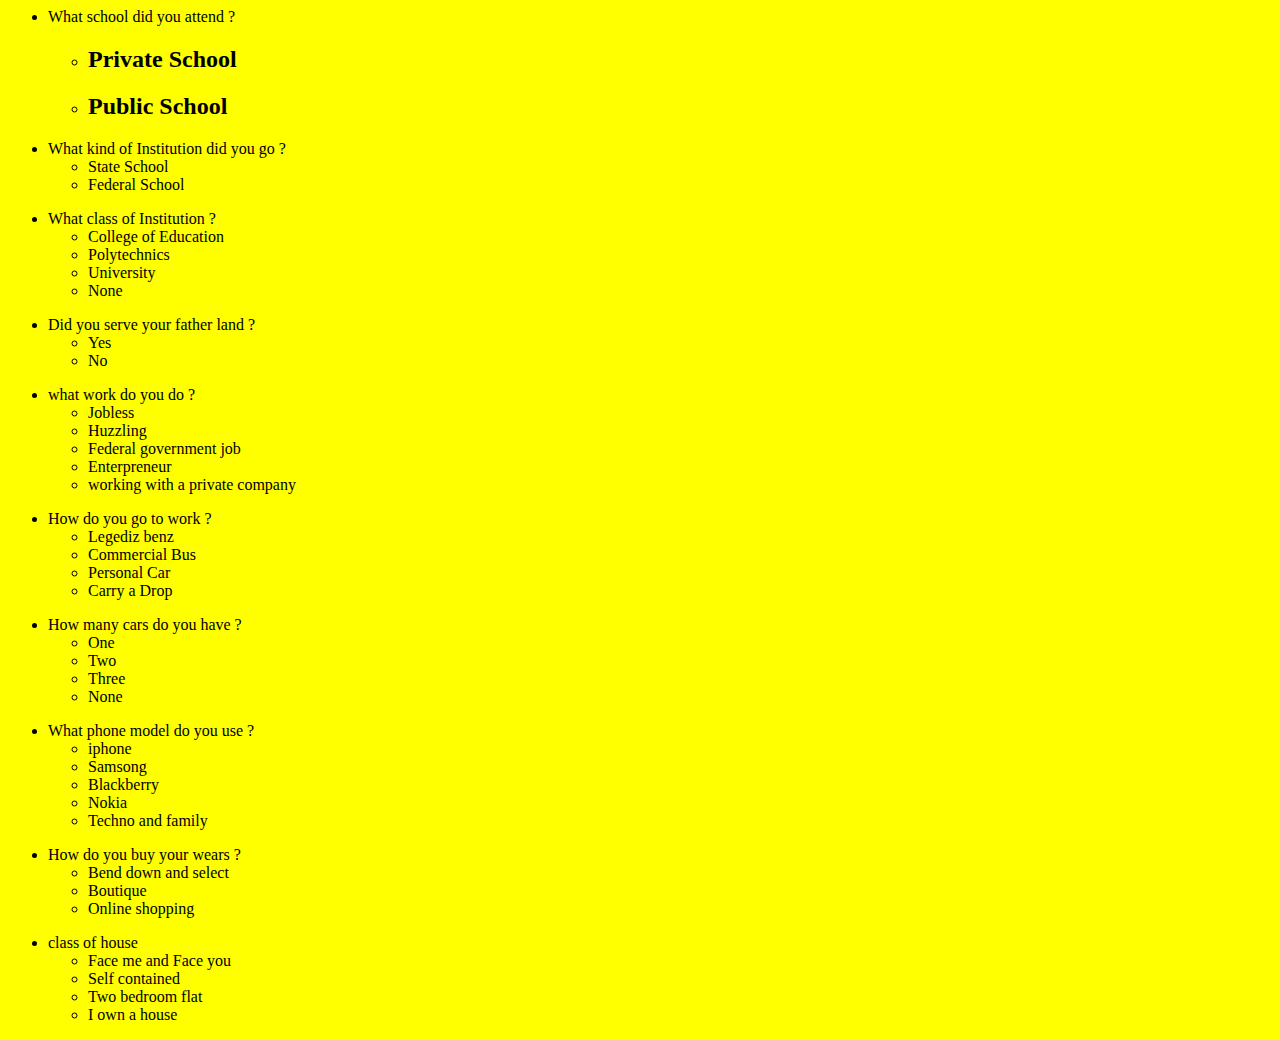
==== bigboyz.html @ fc7008f1 "initial stuff" ====
<html>
  <head>
  	<title>The Big Boyz Nigeria</title>
    <link type = "text/css" rel = "stylesheet", href = "stylesheet.css"/>
  </head>
  <body>
  	<div id = "wrapper">
  		<div id = "header">
  		</div>
  		<div id = "content">
        <div>
          <ul id = "">
             <li>What school did you attend ?
              <ul>
                 <li><h2>Private School</h2></li>
                 <li><h2>Public School</h2></li>
              </ul>
             </li>
          </ul>
        </div>
        <div>
          <ul>
              <li>What kind of Institution did you go ?
                <ul>
                  <li>State School</li>
                  <li>Federal School</li>
                </ul>
              </li>
          </ul>
        </div>
        <div>
        <ul>
            <li>What class of Institution ?
              <ul>
                <li>College of Education</li>
                <li>Polytechnics</li>
                <li>University</li>
                <li>None</li>
              </ul>
            </li>
        </ul>
      </div>
      <div>
        <ul>
            <li>Did you serve your father land ?
              <ul>
                <li>Yes</li>
                <li>No</li>
              </ul>
            </li>
        </ul>
      </div>
      <div>
        <ul>
          <li>what work do you do ?
              <ul>
                <li>Jobless</li>
                <li>Huzzling</li>
                <li>Federal government job</li>
                <li>Enterpreneur</li>
                <li>working with a private company</li>
              </ul>
            </li>
        </ul>
      </div>
      <div>
        <ul>
          <li>How do you go to work ?
              <ul>
                <li>Legediz benz</li>
                <li>Commercial Bus</li>
                <li>Personal Car</li>
                <li>Carry a Drop</li>
              </ul>
          </li>
        </ul>
      </div>
      <div>
        <ul>
          <li>How many cars do you have ?
              <ul>
                <li>One</li>
                <li>Two</li>
                <li>Three</li>
                <li>None</li>
              </ul>
          </li>
        </ul>
      </div>
      <div>
        <ul>
          <li>What phone model do you use ?
              <ul>
                <li>iphone</li>
                <li>Samsong</li>
                <li>Blackberry</li>
                <li>Nokia</li>
                <li>Techno and family</li>
              </ul>
          </li>
        </ul>
      </div>
        <ul>
          <li>How do you buy your wears ?
              <ul>
                <li>Bend down and select</li>
                <li>Boutique</li>
                <li>Online shopping</li>
              </ul>
          </li>
        </ul>
  		</div>
      <ul>
          <li>class of house 
              <ul>
                <li>Face me and Face you</li>
                <li>Self contained</li>
                <li>Two bedroom flat</li>
                <li>I own a house</li>
              </ul>
          </li>
        </ul>
  		<div id = "footer">
  		</div>
  	</div>
  </body>
</html>
---- stylesheet.css ----
body{
	background-color: yellow;
}
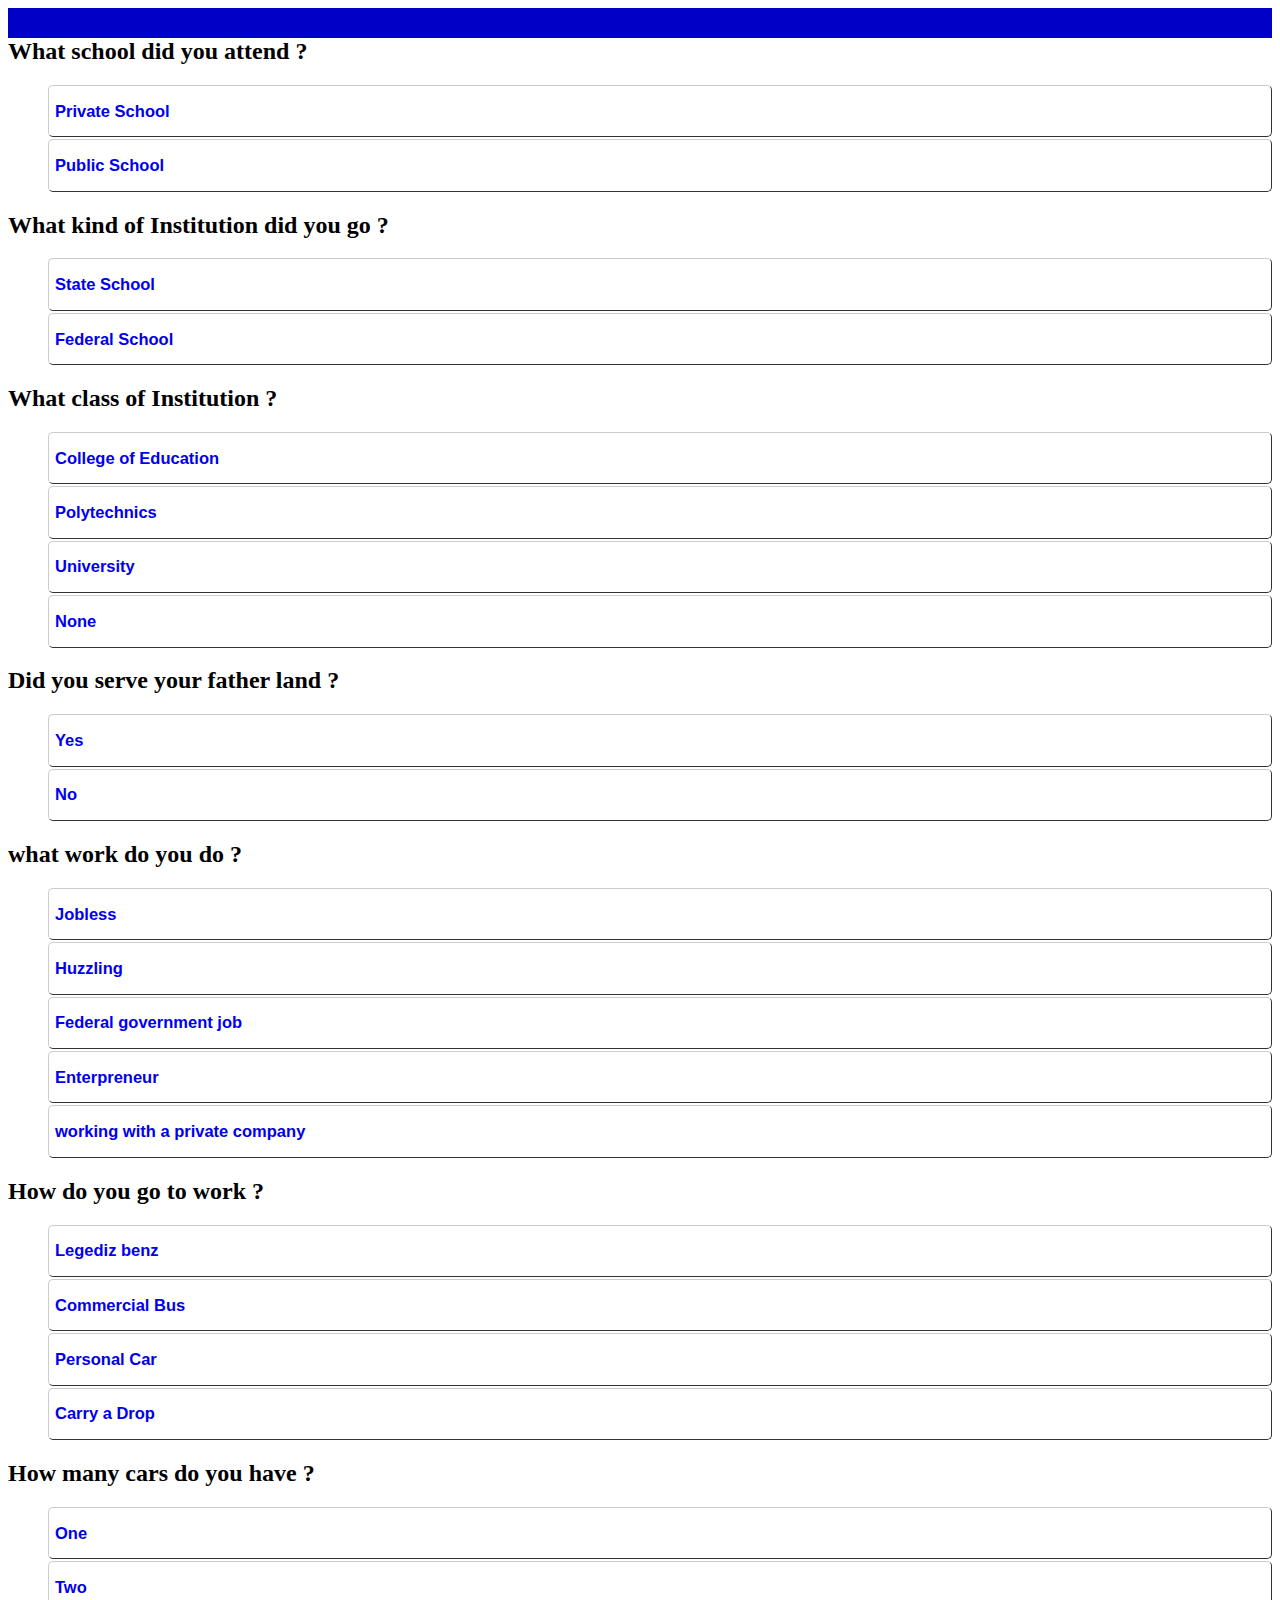
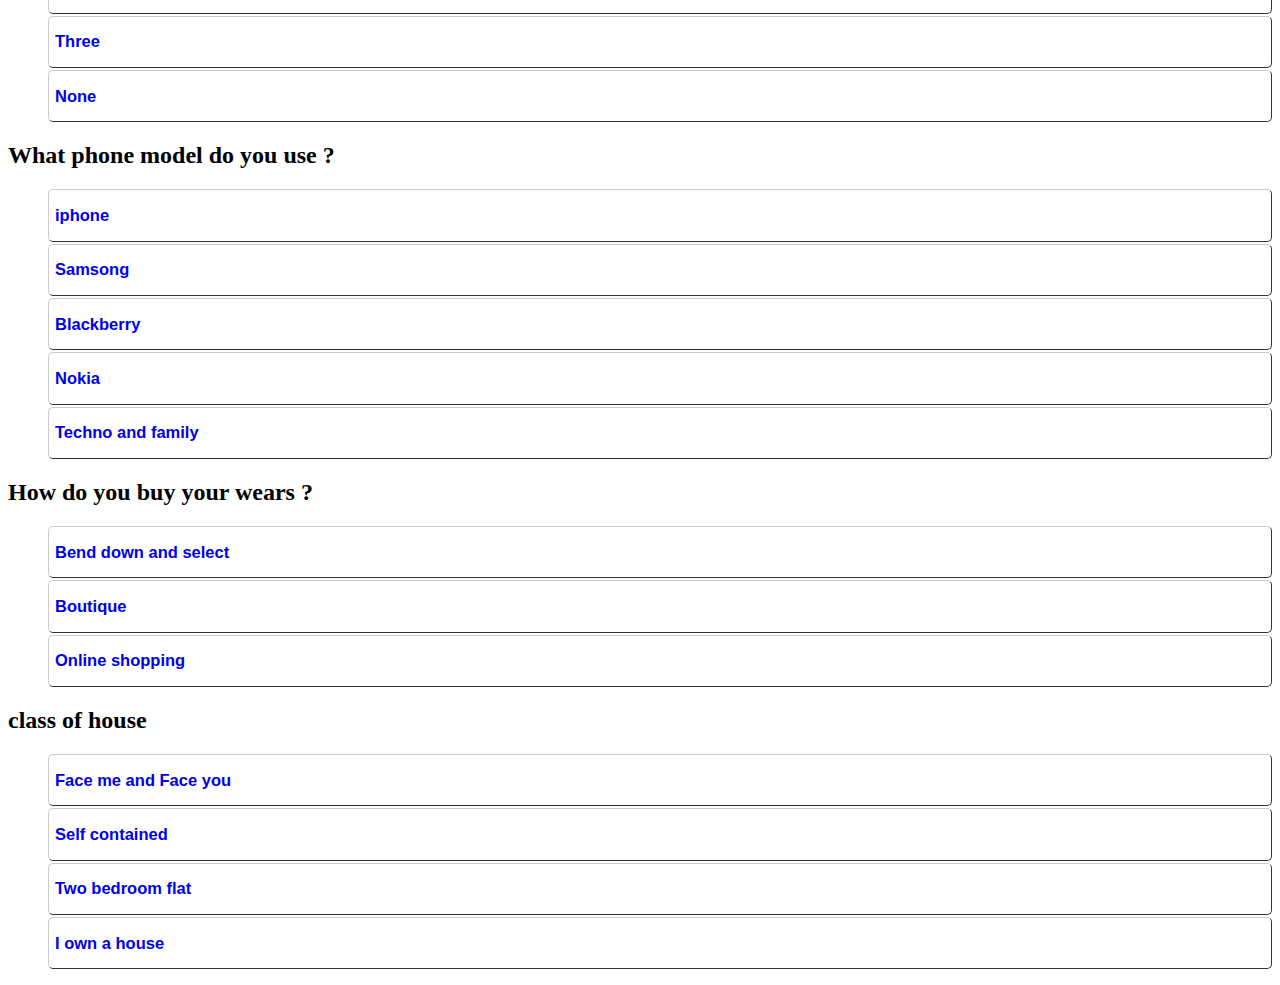
==== commit e391f2a5: "added my files" ====
--- a/bigboyz.html
+++ b/bigboyz.html
@@ -6,120 +6,108 @@
   <body>
   	<div id = "wrapper">
   		<div id = "header">
+        
   		</div>
   		<div id = "content">
         <div>
-          <ul id = "">
-             <li>What school did you attend ?
+          
+            <h2>What school did you attend ?</h2>
               <ul>
-                 <li><h2>Private School</h2></li>
-                 <li><h2>Public School</h2></li>
+                 <li id = "option"><h2><a href = "#">Private School</a><span id =""></span></h2></li>
+                 <li id = "option"><h2><a href = "#">Public School</a><span id =""></span></h2></li>
               </ul>
-             </li>
-          </ul>
         </div>
         <div>
-          <ul>
-              <li>What kind of Institution did you go ?
+           <h2>What kind of Institution did you go ?</h2>
                 <ul>
-                  <li>State School</li>
-                  <li>Federal School</li>
+                  <li id = "option"><h2><a href = "#">State School</a><span id =""></span></h2></li>
+                  <li id = "option"><h2><a href = "#">Federal School<a><span id =""></span></h2></li>
                 </ul>
-              </li>
-          </ul>
+             
         </div>
         <div>
-        <ul>
-            <li>What class of Institution ?
+       
+            <h2>What class of Institution ?</h2>
               <ul>
-                <li>College of Education</li>
-                <li>Polytechnics</li>
-                <li>University</li>
-                <li>None</li>
+                <li id = "option"><h2><a href = "#">College of Education</a><span id =""></span></h2></li>
+                <li id = "option"><h2><a href = "#">Polytechnics</a><span id =""></span></h2></li>
+                <li id = "option"><h2><a href = "#">University</a><span id =""></span></h2></li>
+                <li id = "option"><h2><a href = "#">None</a><span id =""></span></h2></li>
               </ul>
-            </li>
-        </ul>
+           
       </div>
       <div>
-        <ul>
-            <li>Did you serve your father land ?
+        
+            <h2>Did you serve your father land ?</h2>
               <ul>
-                <li>Yes</li>
-                <li>No</li>
+                <li id = "option"><h2><a href = "#">Yes</a><span id =""></span></h2></li>
+                <li id = "option"><h2><a href = "#">No</a><span id =""></span></h2></li>
               </ul>
-            </li>
-        </ul>
+           
       </div>
       <div>
-        <ul>
-          <li>what work do you do ?
+       
+          <h2 >what work do you do ?</h2>
               <ul>
-                <li>Jobless</li>
-                <li>Huzzling</li>
-                <li>Federal government job</li>
-                <li>Enterpreneur</li>
-                <li>working with a private company</li>
+                <li id = "option"><h2><a href = "#">Jobless</a><span id =""></span></h2></li>
+                <li id = "option"><h2><a href = "#">Huzzling</a><span id =""></span></h2></li>
+                <li id = "option"><h2><a href = "#">Federal government job</a><span id =""></span></h2></li>
+                <li id = "option"><h2><a href = "#">Enterpreneur</a><span id =""></span></h2></li>
+                <li id = "option"><h2><a href = "#">working with a private company</a><span id =""></span></h2></li>
               </ul>
-            </li>
-        </ul>
+            
+       
       </div>
       <div>
-        <ul>
-          <li>How do you go to work ?
+       
+          <h2>How do you go to work ?</h2>
               <ul>
-                <li>Legediz benz</li>
-                <li>Commercial Bus</li>
-                <li>Personal Car</li>
-                <li>Carry a Drop</li>
+                <li id = "option"><h2><a href = "#">Legediz benz</a><span id =""></span></h2></li>
+                <li id = "option"><h2><a href = "#">Commercial Bus</a><span id =""></span></h2></li>
+                <li id = "option"><h2><a href = "#">Personal Car</a><span id =""></span></h2></li>
+                <li id = "option"><h2><a href = "#">Carry a Drop</a><span id =""></span></h2></li>
               </ul>
-          </li>
-        </ul>
+          
+        
       </div>
       <div>
-        <ul>
-          <li>How many cars do you have ?
+        
+          <h2>How many cars do you have ?</h2>
               <ul>
-                <li>One</li>
-                <li>Two</li>
-                <li>Three</li>
-                <li>None</li>
+                <li id = "option"><h2><a href = "#">One</a><span id =""></span><h2></li>
+                <li id = "option"><h2><a href = "#">Two</a><span id =""></span><h2></li>
+                <li id = "option"><h2><a href = "#">Three</a><span id =""></span><h2></li>
+                <li id = "option"><h2><a href = "#">None</a><span id =""></span></h2></li>
               </ul>
-          </li>
-        </ul>
       </div>
       <div>
-        <ul>
-          <li>What phone model do you use ?
+        
+          <h2>What phone model do you use ?</h2>
               <ul>
-                <li>iphone</li>
-                <li>Samsong</li>
-                <li>Blackberry</li>
-                <li>Nokia</li>
-                <li>Techno and family</li>
+                <li id = "option"><h2><a href = "#">iphone</a><span id =""></span></h2></li>
+                <li id = "option"><h2><a href = "#">Samsong</a><span id =""></span></h2></li>
+                <li id = "option"><h2><a href = "#">Blackberry</a><span id =""></span></h2></li>
+                <li id = "option"><h2><a href = "#">Nokia</a><span id =""></span></h2></li>
+                <li id = "option"><h2><a href = "#">Techno and family</a><span id =""></span></h2></li>
               </ul>
-          </li>
-        </ul>
       </div>
-        <ul>
-          <li>How do you buy your wears ?
+        
+          <h2>How do you buy your wears ?</h2>
               <ul>
-                <li>Bend down and select</li>
-                <li>Boutique</li>
-                <li>Online shopping</li>
+                <li id = "option"><h2><a href = "#">Bend down and select</a><span id =""></span></h2></li>
+                <li id = "option"><h2><a href = "#">Boutique</a><span id =""></span></h2></li>
+                <li id = "option"><h2><a href = "#">Online shopping</a></h2></li>
               </ul>
-          </li>
-        </ul>
+    
   		</div>
-      <ul>
-          <li>class of house 
+     <h2>class of house</h2> 
               <ul>
-                <li>Face me and Face you</li>
-                <li>Self contained</li>
-                <li>Two bedroom flat</li>
-                <li>I own a house</li>
+                <li id = "option"><h2><a href = "#">Face me and Face you</a><span id =""></span></h2></li>
+                <li id = "option"><h2><a href = "#">Self contained</a><span id =""></span></h2></li>
+                <li id = "option"><h2><a href = "#">Two bedroom flat</a><span id =""></span></h2></li>
+                <li id = "option"><h2><a href = "#">I own a house</a><span id =""></span></h2></li>
               </ul>
-          </li>
-        </ul>
+         
   		<div id = "footer">
   		</div>
   	</div>
--- a/stylesheet.css
+++ b/stylesheet.css
@@ -1,3 +1,35 @@
+#header{
+  width: 100%;
+  padding: 15px 0;
+  float: left;
+  background-color: 0C6;
+}
 body{
-	background-color: yellow;
-}+	
+}
+a{
+   text-decoration: none;
+   display: block;	
+}
+#option{
+    font: bold 11px Arial;
+  text-decoration: none;
+  background-color: 
+  color: #333333;
+  padding: 2px 6px 2px 6px;
+  border-top: 1px solid #CCCCCC;
+  border-right: 1px solid #333333;
+  border-bottom: 1px solid #333333;
+  border-left: 1px solid #CCCCCC;
+  border-radius: 5px;
+}
+ul{
+	list-style-type: none;
+}
+li{
+	margin-top: 2px;
+	background-color: 
+}
+h2{
+	
+}
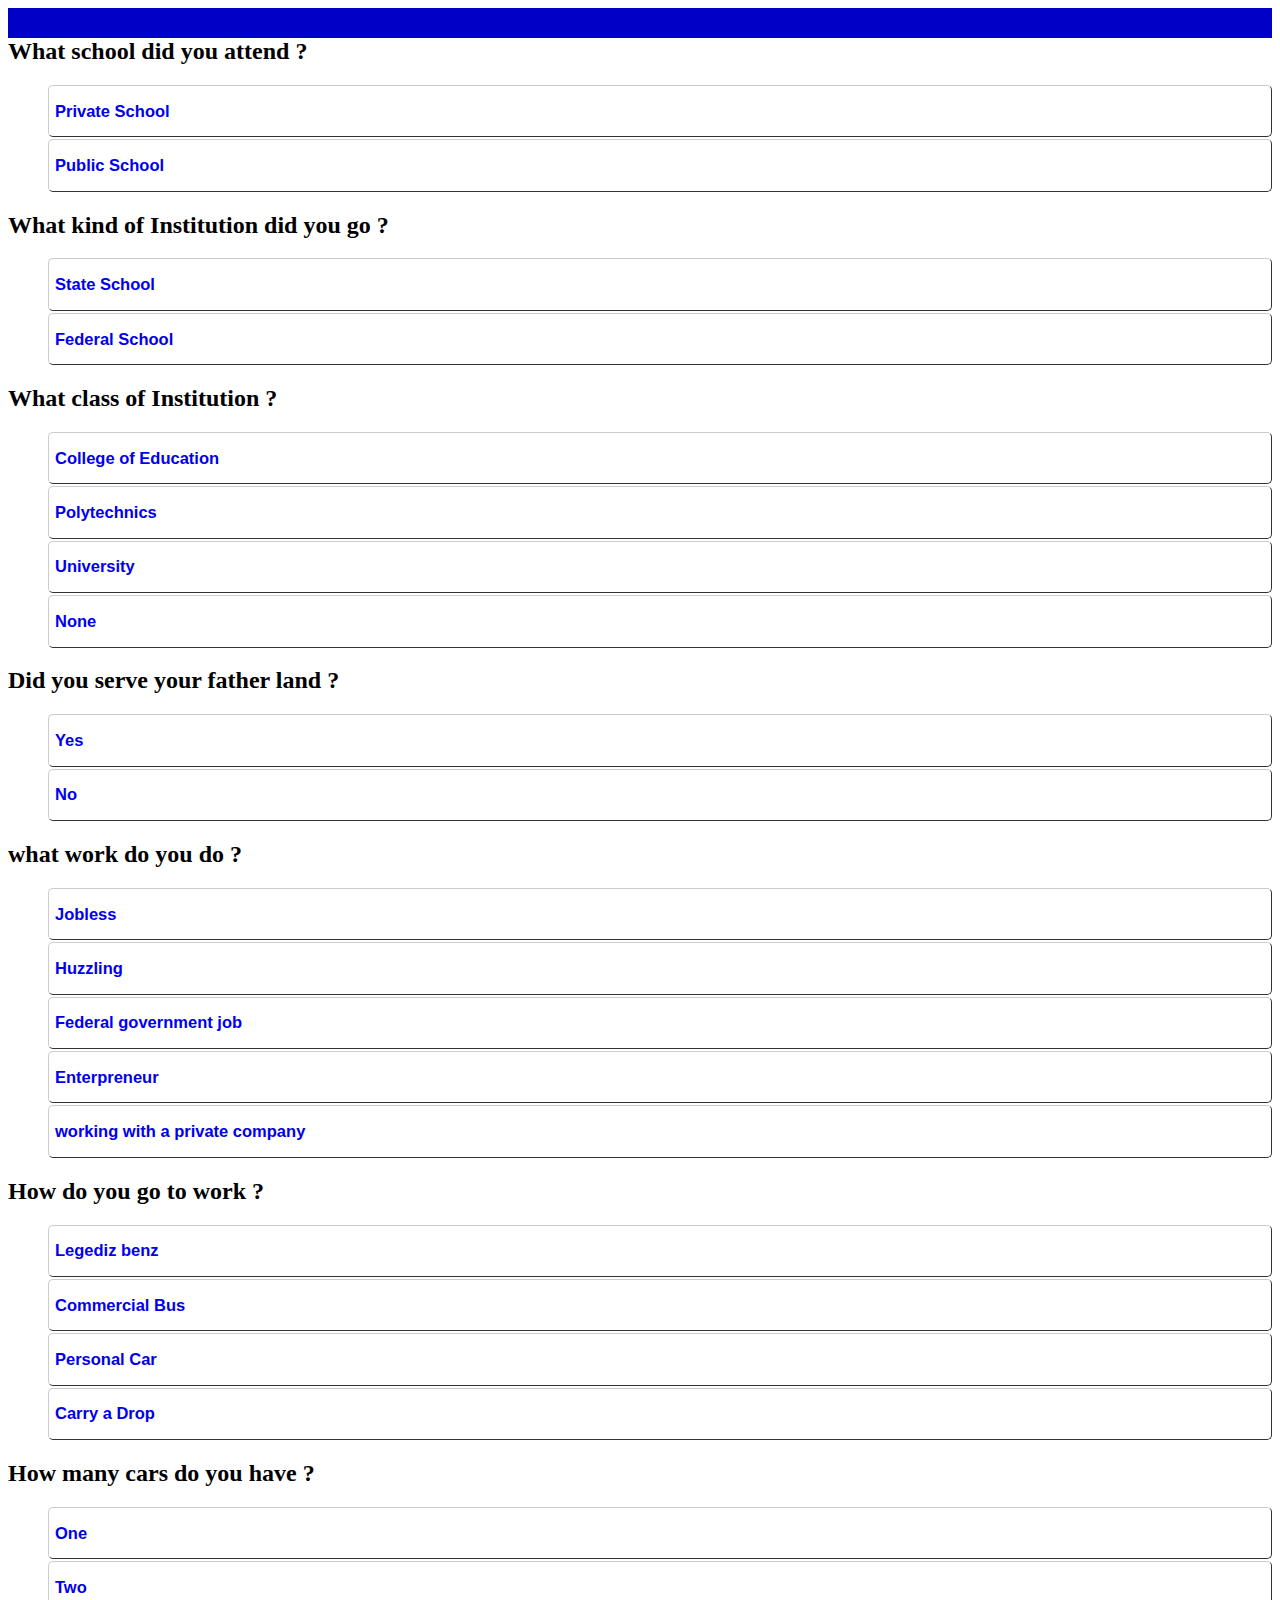
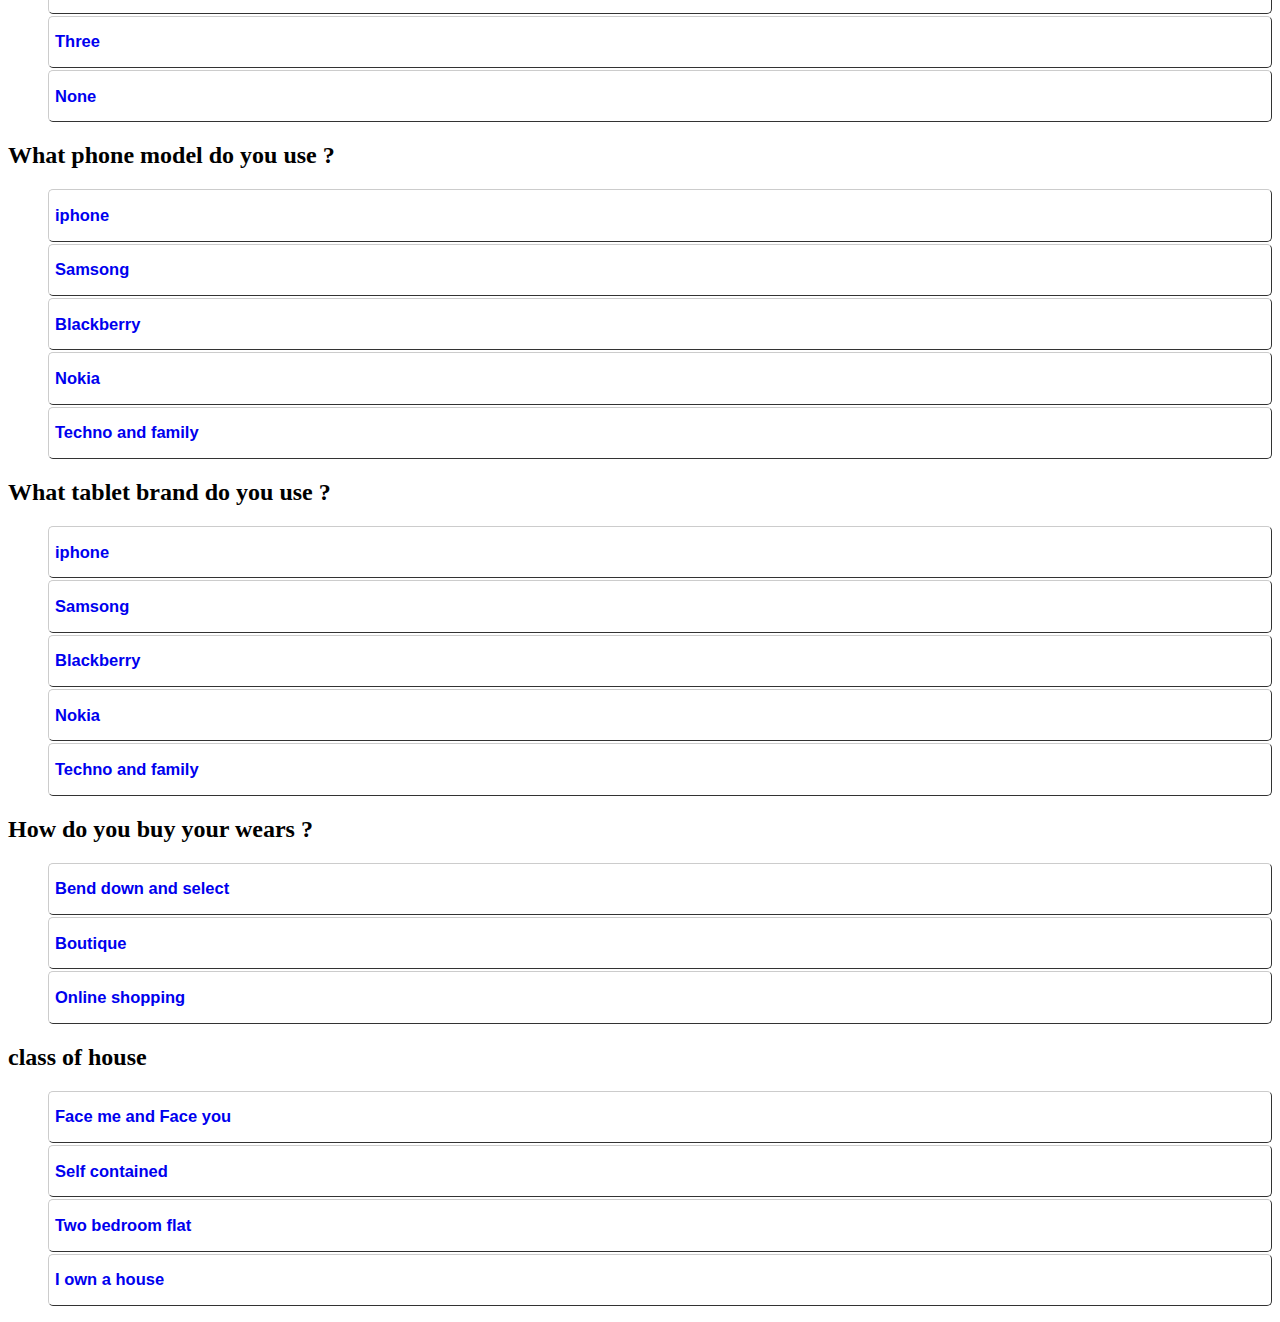
==== commit 8fd493d1: "tablet brand added" ====
--- a/bigboyz.html
+++ b/bigboyz.html
@@ -91,6 +91,15 @@
                 <li id = "option"><h2><a href = "#">Techno and family</a><span id =""></span></h2></li>
               </ul>
       </div>
+       <h2>What tablet brand do you use ?</h2>
+              <ul>
+                <li id = "option"><h2><a href = "#">iphone</a><span id =""></span></h2></li>
+                <li id = "option"><h2><a href = "#">Samsong</a><span id =""></span></h2></li>
+                <li id = "option"><h2><a href = "#">Blackberry</a><span id =""></span></h2></li>
+                <li id = "option"><h2><a href = "#">Nokia</a><span id =""></span></h2></li>
+                <li id = "option"><h2><a href = "#">Techno and family</a><span id =""></span></h2></li>
+              </ul>
+      </div>
         
           <h2>How do you buy your wears ?</h2>
               <ul>
